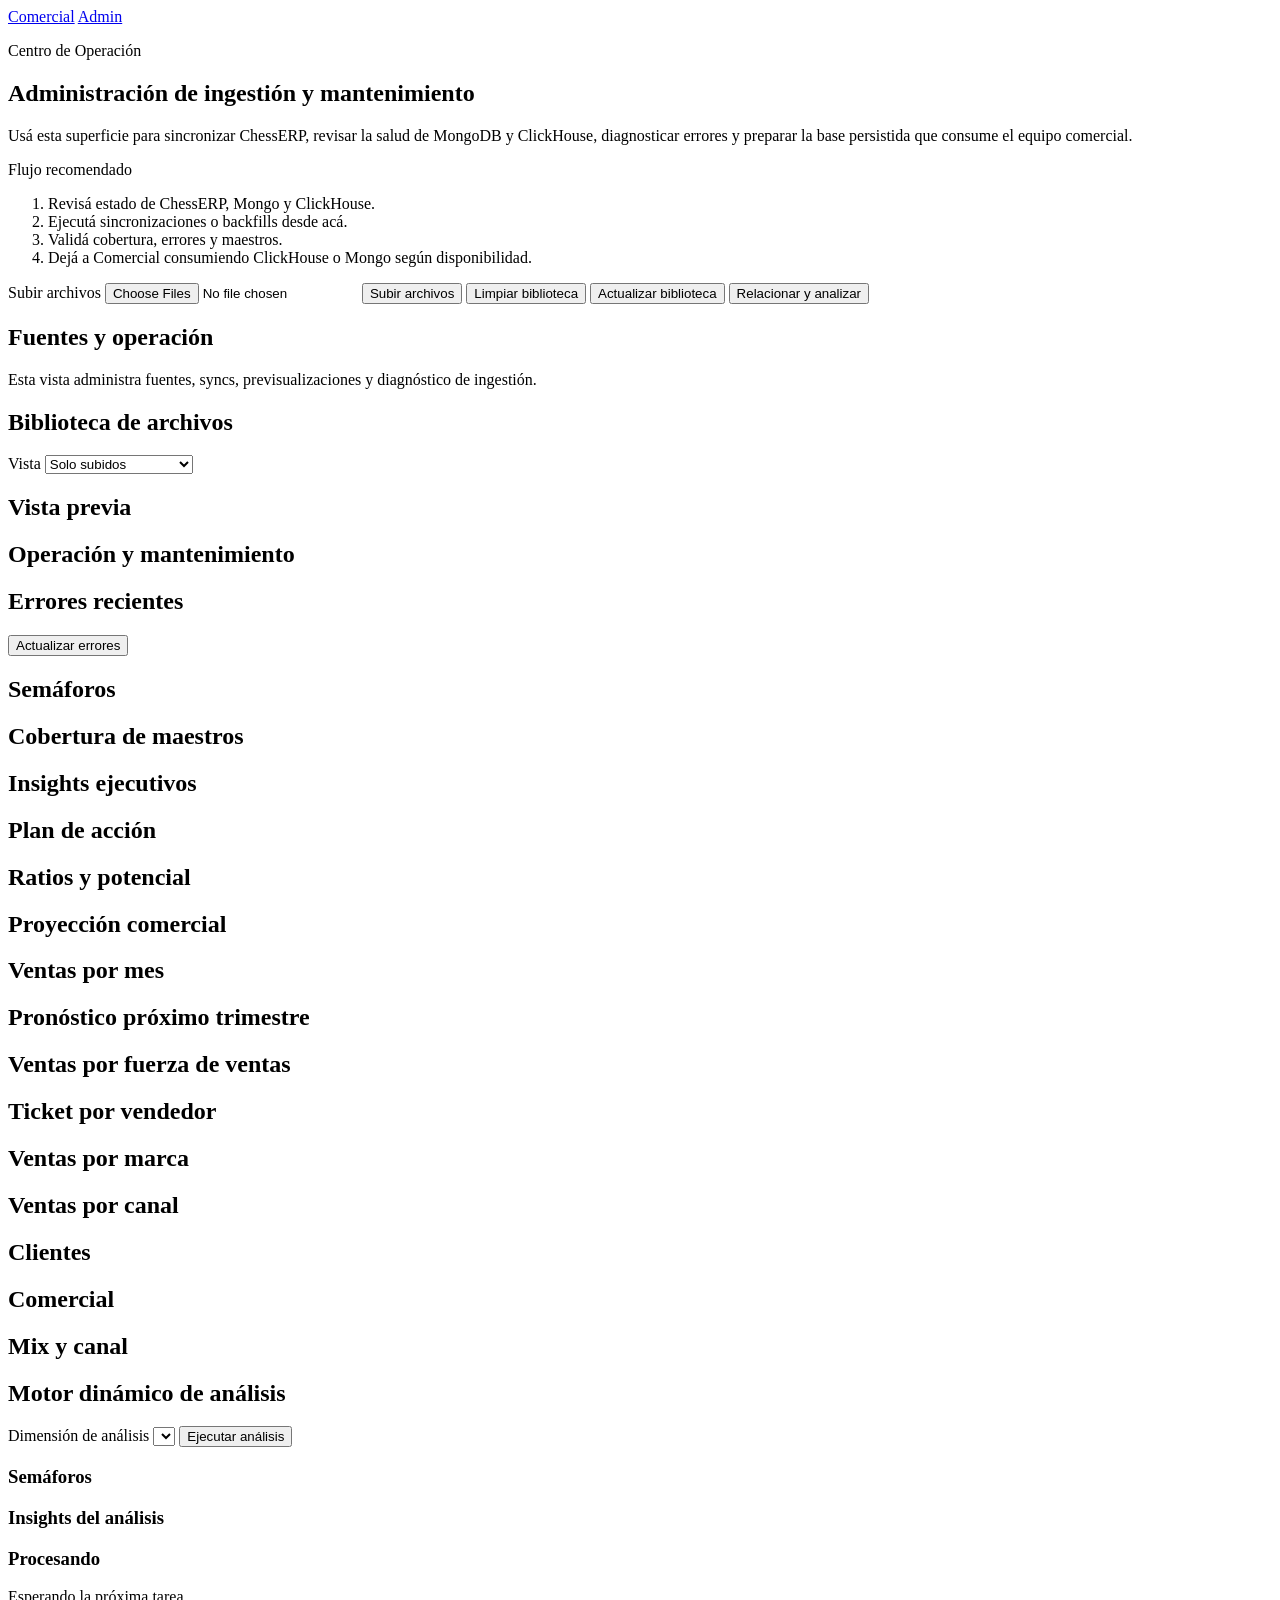
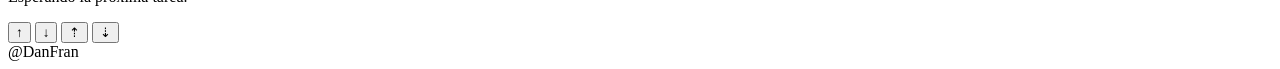
==== static/admin.html @ e67592bf "CLICKHOUSE" ====
<!doctype html>
<html lang="es">
  <head>
    <meta charset="utf-8">
    <meta name="viewport" content="width=device-width, initial-scale=1">
    <title>Gestión Comercial Admin</title>
    <link rel="stylesheet" href="/app.css">
  </head>
  <body data-surface="admin">
    <main class="layout">
      <nav class="surface-switch" aria-label="Superficies">
        <a href="/bi">Comercial</a>
        <a class="active" href="/admin">Admin</a>
      </nav>

      <section class="hero">
        <div>
          <p class="eyebrow">Centro de Operación</p>
          <h1>Administración de ingestión y mantenimiento</h1>
          <p class="lead">Usá esta superficie para sincronizar ChessERP, revisar la salud de MongoDB y ClickHouse, diagnosticar errores y preparar la base persistida que consume el equipo comercial.</p>
        </div>
        <div class="hero-note">
          <p>Flujo recomendado</p>
          <ol>
            <li>Revisá estado de ChessERP, Mongo y ClickHouse.</li>
            <li>Ejecutá sincronizaciones o backfills desde acá.</li>
            <li>Validá cobertura, errores y maestros.</li>
            <li>Dejá a Comercial consumiendo ClickHouse o Mongo según disponibilidad.</li>
          </ol>
        </div>
      </section>

      <div class="sticky-controls">
        <div class="row">
          <label class="wide">
            Subir archivos
            <input id="uploadInput" type="file" accept=".xlsx,.xlsm" multiple>
          </label>
          <button id="uploadBtn">Subir archivos</button>
          <button id="clearUploadsBtn">Limpiar biblioteca</button>
          <button id="refreshFiles">Actualizar biblioteca</button>
          <button id="analyzeBtn" class="primary">Relacionar y analizar</button>
        </div>
      </div>

      <section class="panel controls">
        <div class="subpanel controls-main">
          <div class="subpanel-header">
            <h2>Fuentes y operación</h2>
            <p class="muted">Esta vista administra fuentes, syncs, previsualizaciones y diagnóstico de ingestión.</p>
          </div>
          <div id="datasetConfigs" class="dataset-grid"></div>
        </div>

        <div class="subpanel controls-side">
          <div class="subpanel-header">
            <h2>Biblioteca de archivos</h2>
            <label>
              Vista
              <select id="libraryScope">
                <option value="uploads">Solo subidos</option>
                <option value="all">Todos los detectados</option>
              </select>
            </label>
          </div>
          <div id="fileLibrary" class="file-library"></div>
        </div>

        <p id="status" class="status"></p>
      </section>

      <section class="panel">
        <div class="subpanel-header">
          <h2>Vista previa</h2>
          <div id="previewMeta" class="muted"></div>
        </div>
        <div id="previewContainer" class="preview"></div>
      </section>

      <section class="panel admin-ops">
        <div class="two-col">
          <div class="panel inner-panel">
            <h2>Operación y mantenimiento</h2>
            <div id="adminOpsSummary" class="insight-list"></div>
          </div>
          <div class="panel inner-panel">
            <div class="subpanel-header">
              <h2>Errores recientes</h2>
              <button id="refreshAdminErrors">Actualizar errores</button>
            </div>
            <div id="adminErrors" class="insight-list"></div>
          </div>
        </div>
      </section>

      <section id="results" class="results hidden">
        <div class="panel inner-panel filters-panel">
          <div id="resultsFilters"></div>
        </div>

        <div class="cards" id="summaryCards"></div>

        <div class="two-col">
          <div class="panel inner-panel">
            <h2>Semáforos</h2>
            <div id="semaphores"></div>
          </div>
          <div class="panel inner-panel">
            <h2>Cobertura de maestros</h2>
            <div id="coverageCards" class="insight-list"></div>
          </div>
        </div>

        <div class="two-col">
          <div class="panel inner-panel">
            <h2>Insights ejecutivos</h2>
            <div id="insights" class="insight-list"></div>
          </div>
          <div class="panel inner-panel">
            <h2>Plan de acción</h2>
            <div id="actionPlan" class="insight-list"></div>
          </div>
        </div>

        <div class="two-col">
          <div class="panel inner-panel">
            <h2>Ratios y potencial</h2>
            <div id="ratiosCards" class="insight-list"></div>
          </div>
          <div class="panel inner-panel">
            <h2>Proyección comercial</h2>
            <div id="forecastCards" class="insight-list"></div>
          </div>
        </div>

        <div class="chart-grid">
          <div class="panel inner-panel">
            <h2>Ventas por mes</h2>
            <div id="chartSalesByMonth"></div>
          </div>
          <div class="panel inner-panel">
            <h2>Pronóstico próximo trimestre</h2>
            <div id="chartForecast"></div>
          </div>
          <div class="panel inner-panel">
            <h2>Ventas por fuerza de ventas</h2>
            <div id="chartZoneSales"></div>
          </div>
          <div class="panel inner-panel">
            <h2>Ticket por vendedor</h2>
            <div id="chartSellerSales"></div>
          </div>
          <div class="panel inner-panel">
            <h2>Ventas por marca</h2>
            <div id="chartFamilyMomentum"></div>
          </div>
          <div class="panel inner-panel">
            <h2>Ventas por canal</h2>
            <div id="chartCoverage"></div>
          </div>
        </div>

        <div class="three-col">
          <div class="panel inner-panel">
            <h2>Clientes</h2>
            <div id="clientsRankings"></div>
          </div>
          <div class="panel inner-panel">
            <h2>Comercial</h2>
            <div id="commercialRankings"></div>
          </div>
          <div class="panel inner-panel">
            <h2>Mix y canal</h2>
            <div id="mixRankings"></div>
          </div>
        </div>

        <div class="panel inner-panel dyn-panel">
          <div class="subpanel-header">
            <div>
              <h2>Motor dinámico de análisis</h2>
              <p class="muted" id="dynSummaryLine"></p>
            </div>
          </div>
          <div id="dynTaskSelector" class="dyn-task-selector"></div>
          <div id="dynComboRow" class="dyn-combo-row hidden">
            <label>
              Dimensión de análisis
              <select id="dynComboSelect"></select>
            </label>
            <button id="dynRunBtn" class="primary">Ejecutar análisis</button>
          </div>
          <div id="dynResults" class="hidden">
            <div id="dynKpiCards" class="dyn-kpi-grid"></div>
            <div class="two-col">
              <div>
                <h3>Semáforos</h3>
                <div id="dynSemaphores"></div>
              </div>
              <div>
                <h3>Insights del análisis</h3>
                <div id="dynInsightsList" class="insight-list"></div>
              </div>
            </div>
            <div id="dynViz" class="dyn-viz"></div>
          </div>
        </div>
      </section>
    </main>
    <div id="progressModal" class="progress-modal hidden" aria-live="polite" aria-hidden="true">
      <div class="progress-card">
        <div class="progress-spinner" aria-hidden="true"></div>
        <div>
          <h3>Procesando</h3>
          <p id="progressMessage" class="muted">Esperando la próxima tarea.</p>
        </div>
      </div>
    </div>
    <div class="floating-nav" aria-label="Navegación de página">
      <button type="button" data-scroll-action="page-up" title="Subir una pantalla">↑</button>
      <button type="button" data-scroll-action="page-down" title="Bajar una pantalla">↓</button>
      <button type="button" data-scroll-action="top" title="Ir al inicio">⇡</button>
      <button type="button" data-scroll-action="bottom" title="Ir al final">⇣</button>
    </div>
    <script src="/app.js"></script>
    <div class="watermark">@DanFran</div>
  </body>
</html>
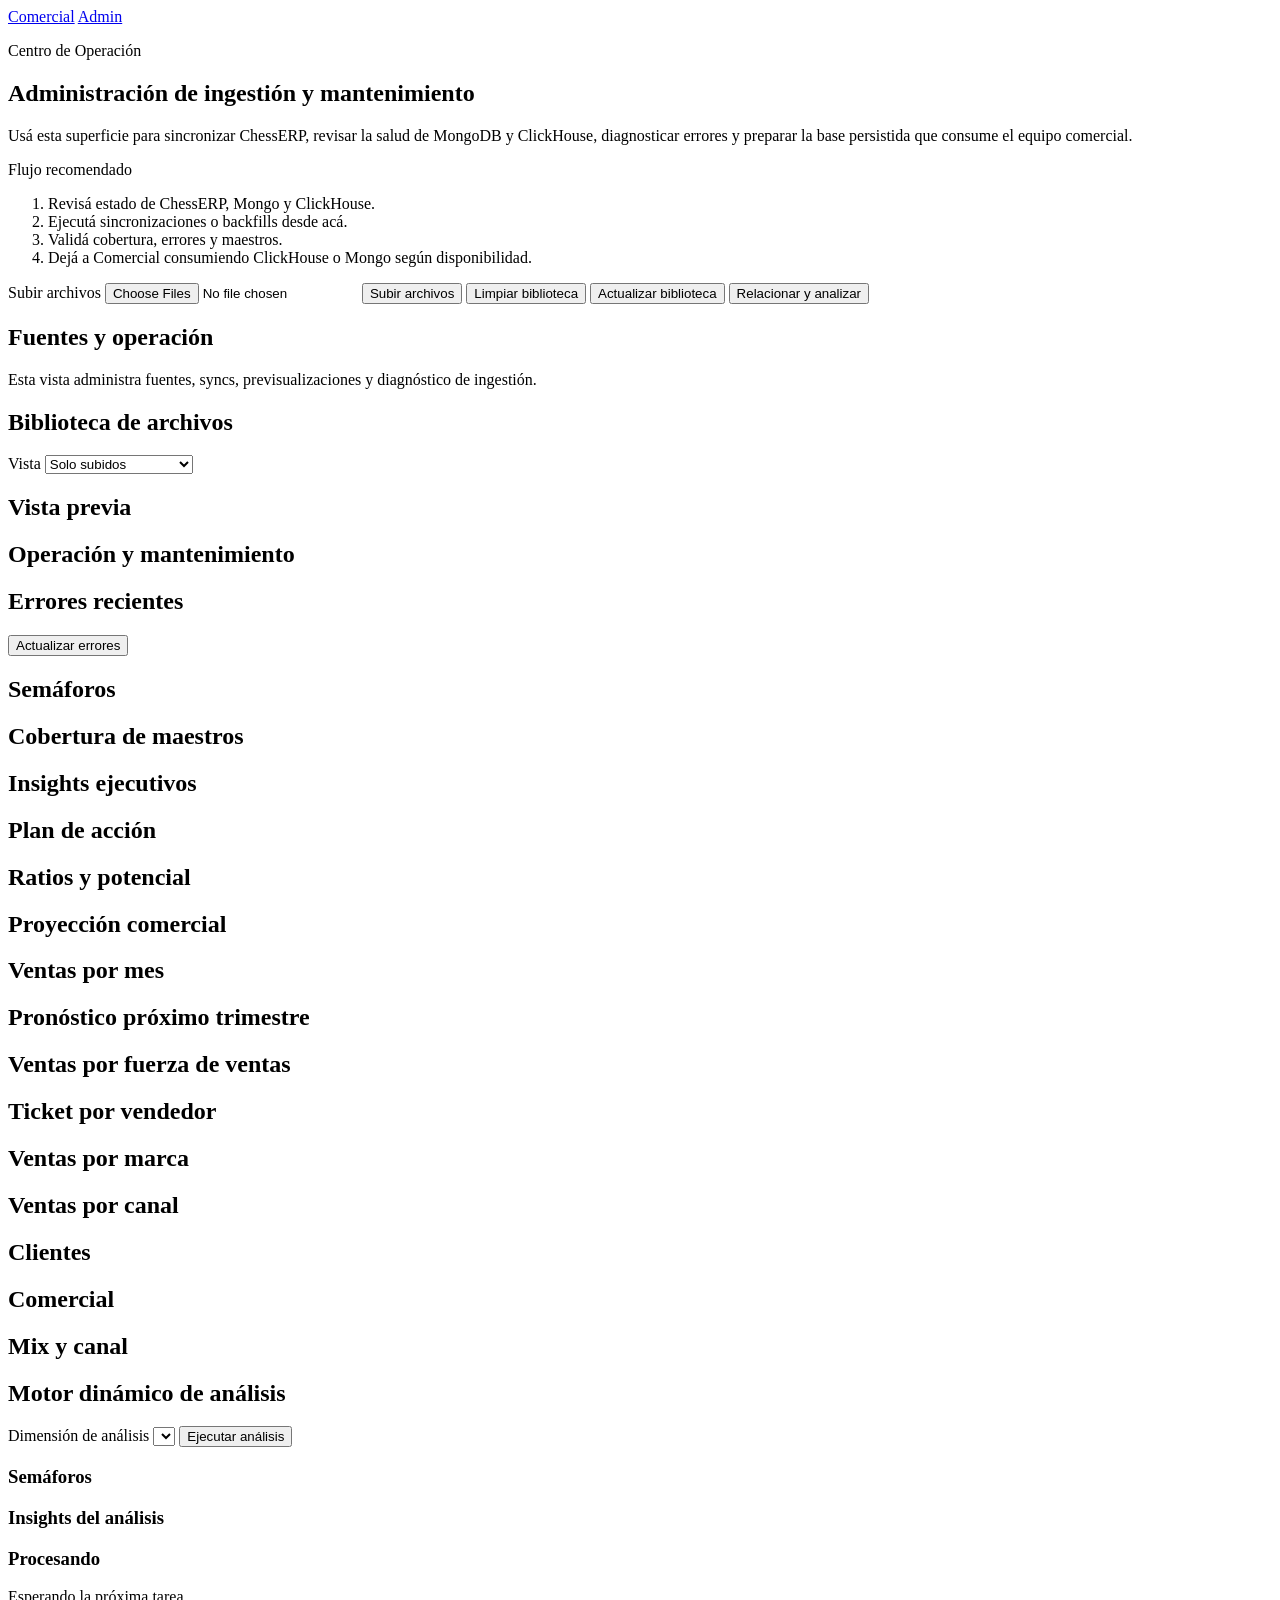
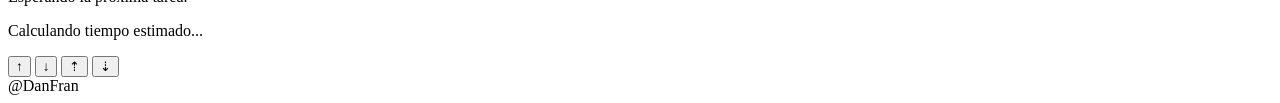
==== commit fcbbc4ba: "upgrade" ====
--- a/static/admin.html
+++ b/static/admin.html
@@ -213,6 +213,7 @@
         <div>
           <h3>Procesando</h3>
           <p id="progressMessage" class="muted">Esperando la próxima tarea.</p>
+          <p id="progressMeta" class="muted">Calculando tiempo estimado...</p>
         </div>
       </div>
     </div>
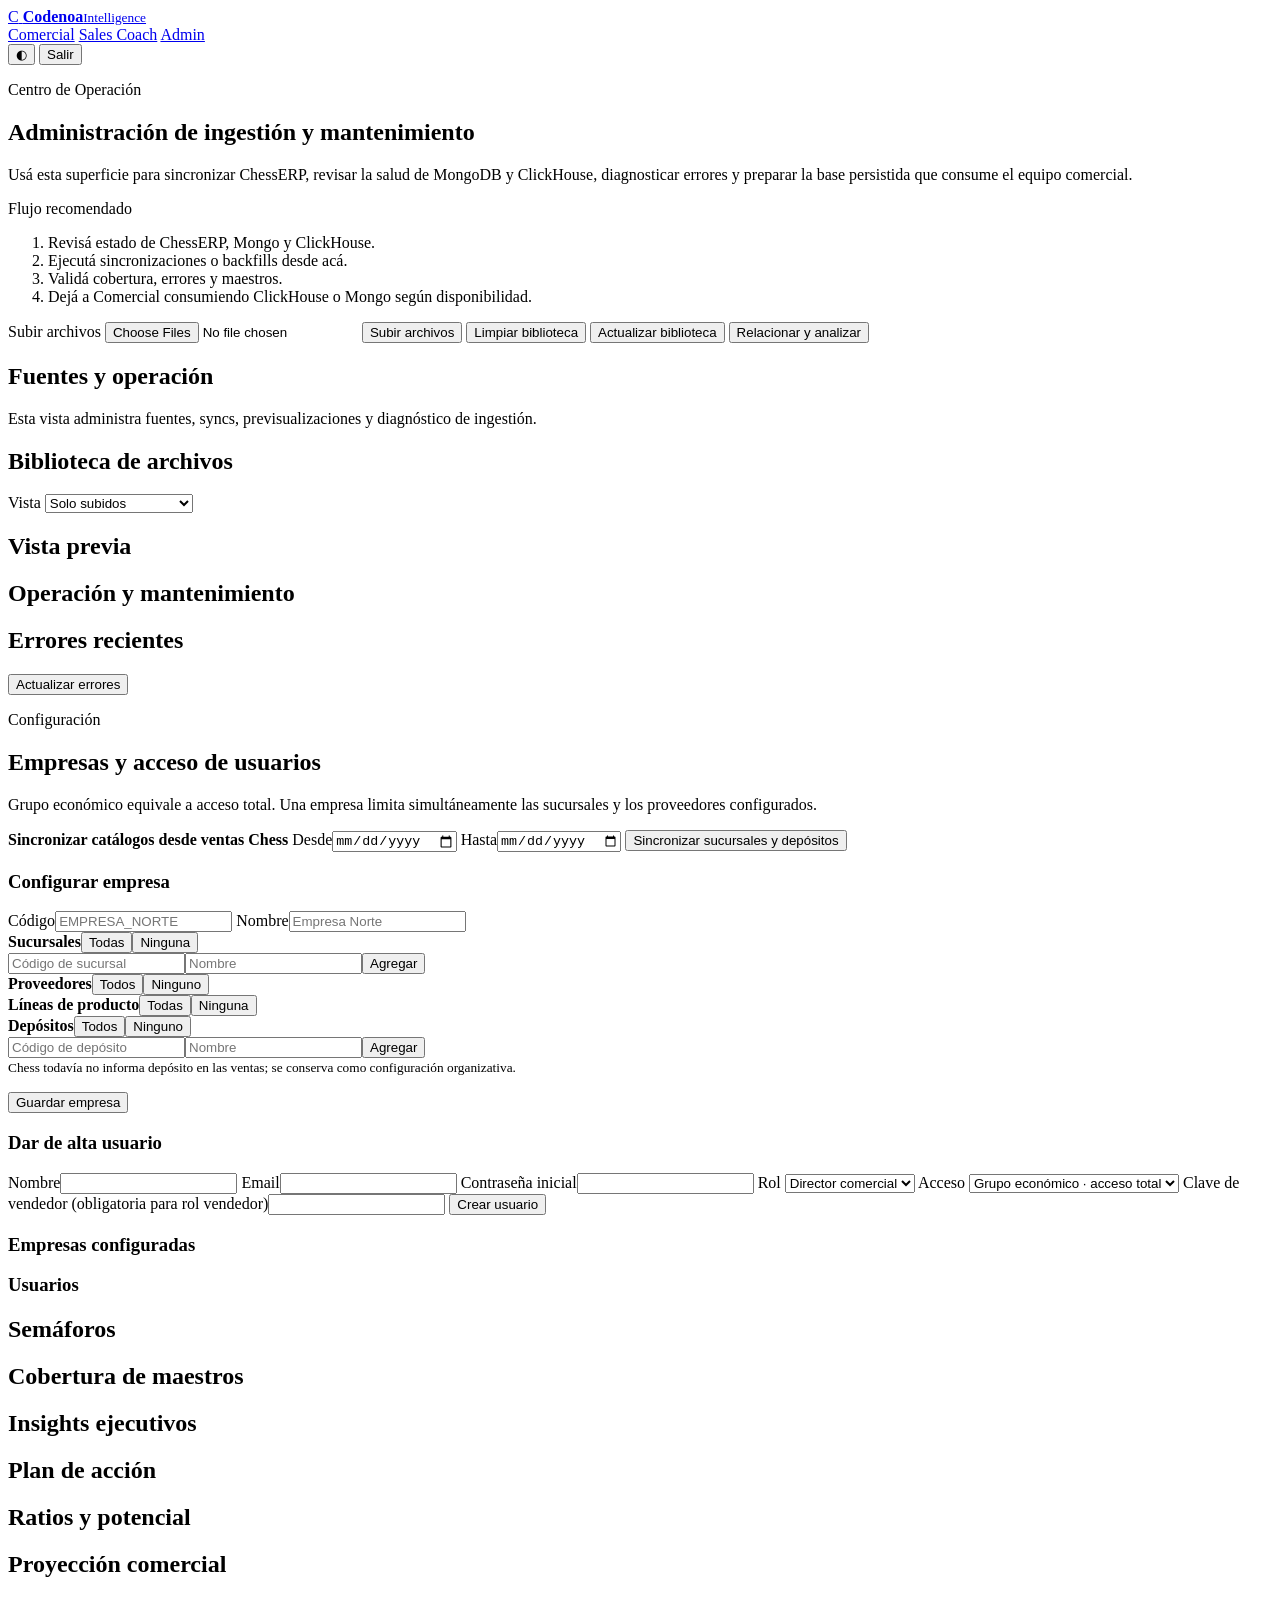
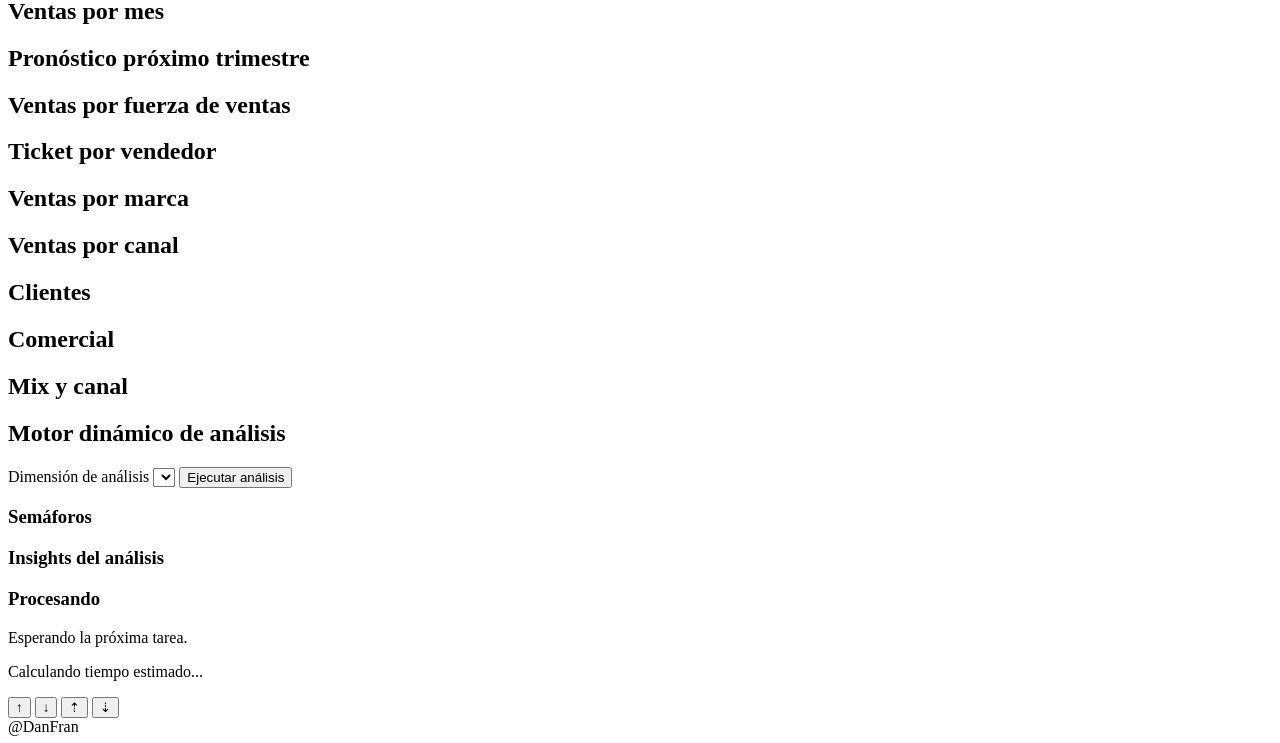
==== commit efc9e3de: "new output" ====
--- a/static/admin.html
+++ b/static/admin.html
@@ -9,8 +9,20 @@
   <body data-surface="admin">
     <main class="layout">
       <nav class="surface-switch" aria-label="Superficies">
-        <a href="/bi">Comercial</a>
-        <a class="active" href="/admin">Admin</a>
+        <a class="brand-lockup" href="/bi" aria-label="Codenoa Intelligence">
+          <span class="brand-mark" aria-hidden="true">C</span>
+          <span><strong>Codenoa</strong><small>Intelligence</small></span>
+        </a>
+        <div class="surface-links">
+          <a href="/bi">Comercial</a>
+          <a href="/sales-coach">Sales Coach</a>
+          <a class="active" href="/admin">Admin</a>
+        </div>
+        <div class="surface-actions">
+          <button id="themeToggle" class="icon-button" type="button" aria-label="Cambiar modo de color">◐</button>
+          <span id="currentUser" class="current-user"></span>
+          <button id="logoutBtn" type="button">Salir</button>
+        </div>
       </nav>
 
       <section class="hero">
@@ -89,6 +101,83 @@
               <button id="refreshAdminErrors">Actualizar errores</button>
             </div>
             <div id="adminErrors" class="insight-list"></div>
+          </div>
+        </div>
+      </section>
+
+      <section class="panel admin-access-config">
+        <div class="subpanel-header">
+          <div>
+            <p class="eyebrow">Configuración</p>
+            <h2>Empresas y acceso de usuarios</h2>
+            <p class="muted">Grupo económico equivale a acceso total. Una empresa limita simultáneamente las sucursales y los proveedores configurados.</p>
+          </div>
+        </div>
+        <div class="access-catalog-sync">
+          <strong>Sincronizar catálogos desde ventas Chess</strong>
+          <label>Desde<input id="accessCatalogSyncFrom" type="date"></label>
+          <label>Hasta<input id="accessCatalogSyncTo" type="date"></label>
+          <button id="syncAccessCatalogs" type="button" class="primary">Sincronizar sucursales y depósitos</button>
+          <span id="accessCatalogSyncStatus" class="muted"></span>
+        </div>
+        <div class="two-col">
+          <form id="companyAccessForm" class="panel inner-panel admin-config-form">
+            <h3>Configurar empresa</h3>
+            <label>Código<input id="accessCompanyKey" required placeholder="EMPRESA_NORTE"></label>
+            <label>Nombre<input id="accessCompanyName" required placeholder="Empresa Norte"></label>
+            <div class="access-check-group">
+              <div class="access-check-header"><strong>Sucursales</strong><span><button type="button" data-access-toggle="branches" data-action="all">Todas</button><button type="button" data-access-toggle="branches" data-action="none">Ninguna</button></span></div>
+              <div id="accessCompanyBranches" class="access-checkbox-list"></div>
+              <div class="access-inline-add"><input id="manualBranchKey" placeholder="Código de sucursal"><input id="manualBranchName" placeholder="Nombre"><button id="addManualBranch" type="button">Agregar</button></div>
+            </div>
+            <div class="access-check-group">
+              <div class="access-check-header"><strong>Proveedores</strong><span><button type="button" data-access-toggle="suppliers" data-action="all">Todos</button><button type="button" data-access-toggle="suppliers" data-action="none">Ninguno</button></span></div>
+              <div id="accessCompanySuppliers" class="access-checkbox-list"></div>
+            </div>
+            <div class="access-check-group">
+              <div class="access-check-header"><strong>Líneas de producto</strong><span><button type="button" data-access-toggle="lines" data-action="all">Todas</button><button type="button" data-access-toggle="lines" data-action="none">Ninguna</button></span></div>
+              <div id="accessCompanyLines" class="access-checkbox-list"></div>
+            </div>
+            <div class="access-check-group">
+              <div class="access-check-header"><strong>Depósitos</strong><span><button type="button" data-access-toggle="deposits" data-action="all">Todos</button><button type="button" data-access-toggle="deposits" data-action="none">Ninguno</button></span></div>
+              <div id="accessCompanyDeposits" class="access-checkbox-list"></div>
+              <div class="access-inline-add"><input id="manualDepositKey" placeholder="Código de depósito"><input id="manualDepositName" placeholder="Nombre"><button id="addManualDeposit" type="button">Agregar</button></div>
+              <small class="muted">Chess todavía no informa depósito en las ventas; se conserva como configuración organizativa.</small>
+            </div>
+            <p id="companyAccessValidation" class="company-access-validation" role="status" aria-live="polite"></p>
+            <button id="saveAccessCompanyButton" type="submit" class="primary">Guardar empresa</button>
+          </form>
+          <form id="accessUserForm" class="panel inner-panel admin-config-form">
+            <h3>Dar de alta usuario</h3>
+            <label>Nombre<input id="accessUserName" required></label>
+            <label>Email<input id="accessUserEmail" type="email" required></label>
+            <label>Contraseña inicial<input id="accessUserPassword" type="password" required></label>
+            <label>Rol
+              <select id="accessUserRole">
+                <option value="commercial_director">Director comercial</option>
+                <option value="supervisor">Supervisor</option>
+                <option value="seller">Vendedor</option>
+                <option value="viewer">Solo lectura</option>
+                <option value="admin">Administrador</option>
+              </select>
+            </label>
+            <label>Acceso
+              <select id="accessUserCompany">
+                <option value="">Grupo económico · acceso total</option>
+              </select>
+            </label>
+            <label>Clave de vendedor <span class="muted">(obligatoria para rol vendedor)</span><input id="accessUserSellerKey"></label>
+            <button type="submit" class="primary">Crear usuario</button>
+          </form>
+        </div>
+        <div class="two-col">
+          <div class="panel inner-panel">
+            <h3>Empresas configuradas</h3>
+            <div id="accessCompaniesList" class="insight-list"></div>
+          </div>
+          <div class="panel inner-panel">
+            <h3>Usuarios</h3>
+            <div id="accessUsersList" class="insight-list"></div>
           </div>
         </div>
       </section>
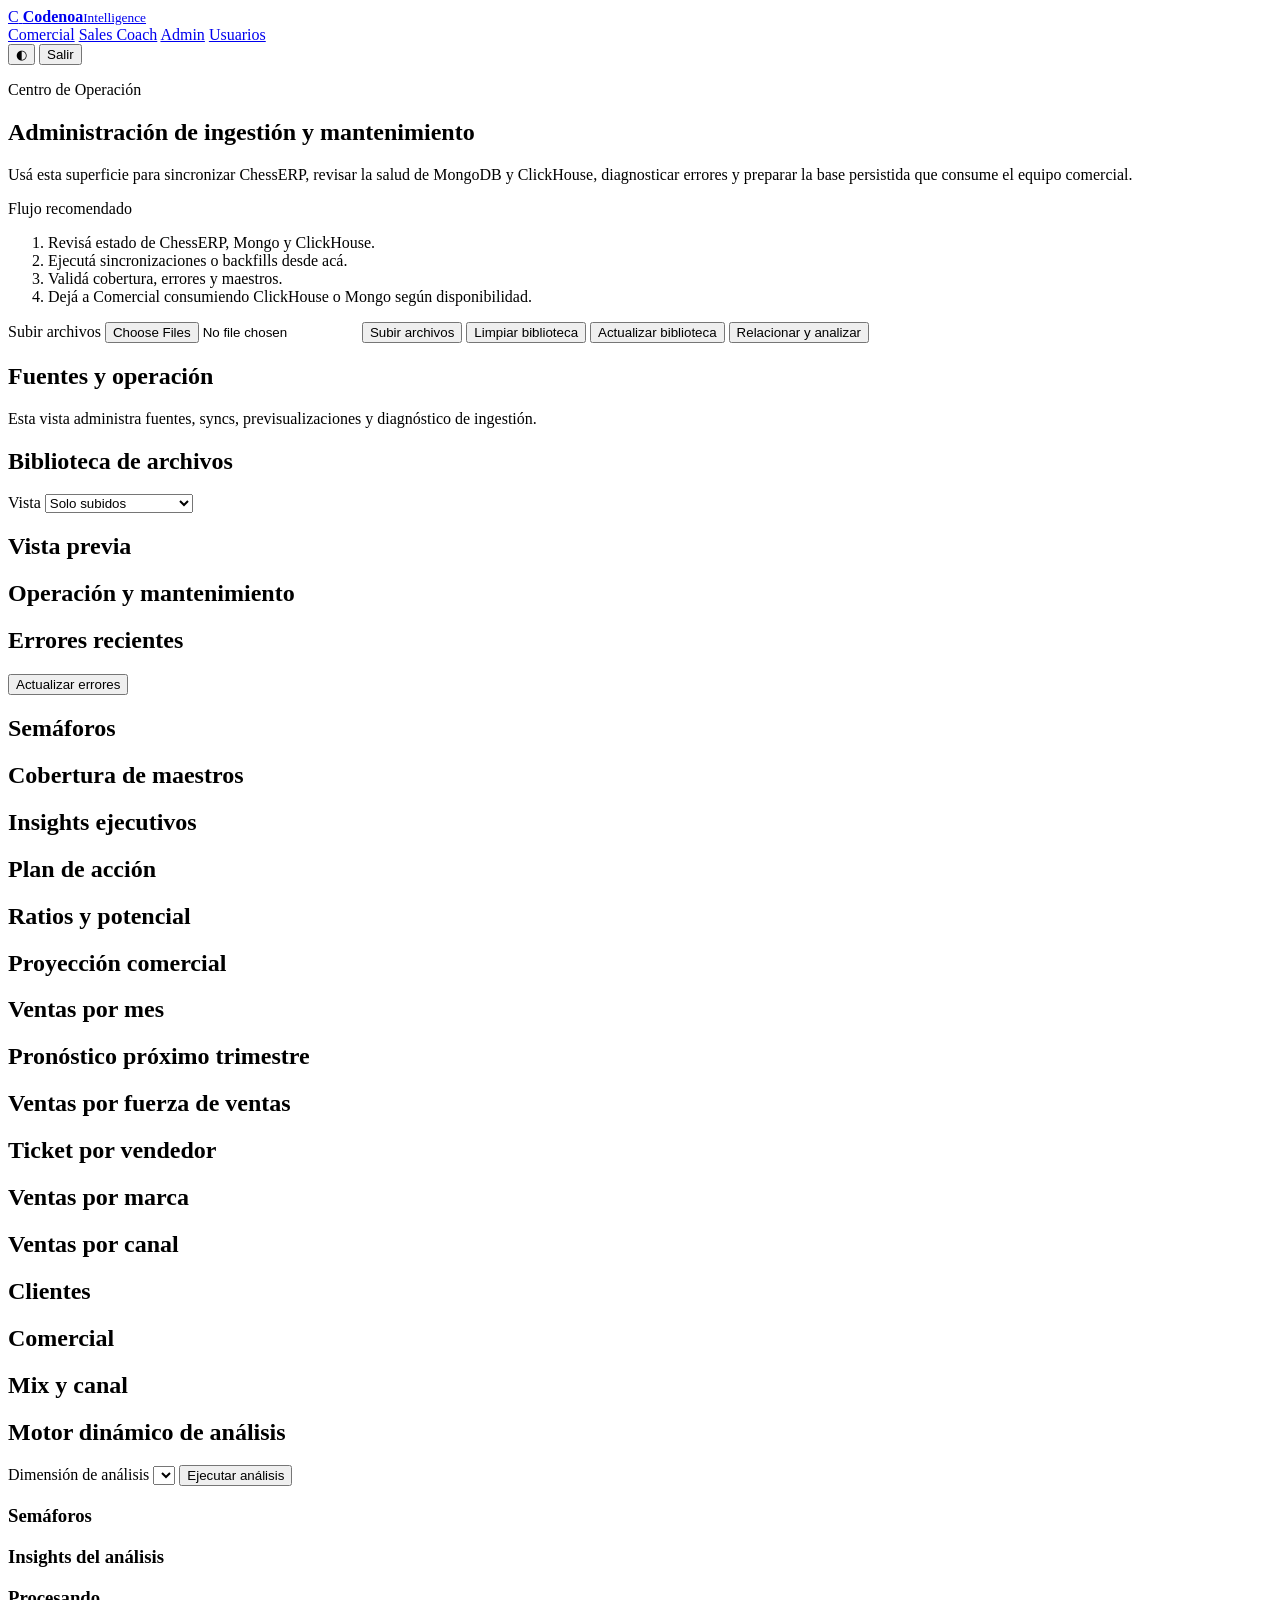
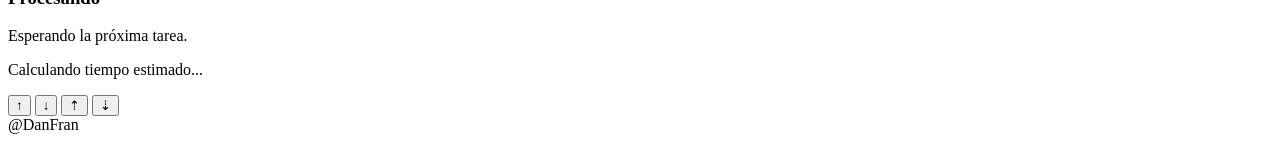
==== commit 3f5c0380: "usuarios" ====
--- a/static/admin.html
+++ b/static/admin.html
@@ -17,6 +17,7 @@
           <a href="/bi">Comercial</a>
           <a href="/sales-coach">Sales Coach</a>
           <a class="active" href="/admin">Admin</a>
+          <a href="/users">Usuarios</a>
         </div>
         <div class="surface-actions">
           <button id="themeToggle" class="icon-button" type="button" aria-label="Cambiar modo de color">◐</button>
@@ -101,83 +102,6 @@
               <button id="refreshAdminErrors">Actualizar errores</button>
             </div>
             <div id="adminErrors" class="insight-list"></div>
-          </div>
-        </div>
-      </section>
-
-      <section class="panel admin-access-config">
-        <div class="subpanel-header">
-          <div>
-            <p class="eyebrow">Configuración</p>
-            <h2>Empresas y acceso de usuarios</h2>
-            <p class="muted">Grupo económico equivale a acceso total. Una empresa limita simultáneamente las sucursales y los proveedores configurados.</p>
-          </div>
-        </div>
-        <div class="access-catalog-sync">
-          <strong>Sincronizar catálogos desde ventas Chess</strong>
-          <label>Desde<input id="accessCatalogSyncFrom" type="date"></label>
-          <label>Hasta<input id="accessCatalogSyncTo" type="date"></label>
-          <button id="syncAccessCatalogs" type="button" class="primary">Sincronizar sucursales y depósitos</button>
-          <span id="accessCatalogSyncStatus" class="muted"></span>
-        </div>
-        <div class="two-col">
-          <form id="companyAccessForm" class="panel inner-panel admin-config-form">
-            <h3>Configurar empresa</h3>
-            <label>Código<input id="accessCompanyKey" required placeholder="EMPRESA_NORTE"></label>
-            <label>Nombre<input id="accessCompanyName" required placeholder="Empresa Norte"></label>
-            <div class="access-check-group">
-              <div class="access-check-header"><strong>Sucursales</strong><span><button type="button" data-access-toggle="branches" data-action="all">Todas</button><button type="button" data-access-toggle="branches" data-action="none">Ninguna</button></span></div>
-              <div id="accessCompanyBranches" class="access-checkbox-list"></div>
-              <div class="access-inline-add"><input id="manualBranchKey" placeholder="Código de sucursal"><input id="manualBranchName" placeholder="Nombre"><button id="addManualBranch" type="button">Agregar</button></div>
-            </div>
-            <div class="access-check-group">
-              <div class="access-check-header"><strong>Proveedores</strong><span><button type="button" data-access-toggle="suppliers" data-action="all">Todos</button><button type="button" data-access-toggle="suppliers" data-action="none">Ninguno</button></span></div>
-              <div id="accessCompanySuppliers" class="access-checkbox-list"></div>
-            </div>
-            <div class="access-check-group">
-              <div class="access-check-header"><strong>Líneas de producto</strong><span><button type="button" data-access-toggle="lines" data-action="all">Todas</button><button type="button" data-access-toggle="lines" data-action="none">Ninguna</button></span></div>
-              <div id="accessCompanyLines" class="access-checkbox-list"></div>
-            </div>
-            <div class="access-check-group">
-              <div class="access-check-header"><strong>Depósitos</strong><span><button type="button" data-access-toggle="deposits" data-action="all">Todos</button><button type="button" data-access-toggle="deposits" data-action="none">Ninguno</button></span></div>
-              <div id="accessCompanyDeposits" class="access-checkbox-list"></div>
-              <div class="access-inline-add"><input id="manualDepositKey" placeholder="Código de depósito"><input id="manualDepositName" placeholder="Nombre"><button id="addManualDeposit" type="button">Agregar</button></div>
-              <small class="muted">Chess todavía no informa depósito en las ventas; se conserva como configuración organizativa.</small>
-            </div>
-            <p id="companyAccessValidation" class="company-access-validation" role="status" aria-live="polite"></p>
-            <button id="saveAccessCompanyButton" type="submit" class="primary">Guardar empresa</button>
-          </form>
-          <form id="accessUserForm" class="panel inner-panel admin-config-form">
-            <h3>Dar de alta usuario</h3>
-            <label>Nombre<input id="accessUserName" required></label>
-            <label>Email<input id="accessUserEmail" type="email" required></label>
-            <label>Contraseña inicial<input id="accessUserPassword" type="password" required></label>
-            <label>Rol
-              <select id="accessUserRole">
-                <option value="commercial_director">Director comercial</option>
-                <option value="supervisor">Supervisor</option>
-                <option value="seller">Vendedor</option>
-                <option value="viewer">Solo lectura</option>
-                <option value="admin">Administrador</option>
-              </select>
-            </label>
-            <label>Acceso
-              <select id="accessUserCompany">
-                <option value="">Grupo económico · acceso total</option>
-              </select>
-            </label>
-            <label>Clave de vendedor <span class="muted">(obligatoria para rol vendedor)</span><input id="accessUserSellerKey"></label>
-            <button type="submit" class="primary">Crear usuario</button>
-          </form>
-        </div>
-        <div class="two-col">
-          <div class="panel inner-panel">
-            <h3>Empresas configuradas</h3>
-            <div id="accessCompaniesList" class="insight-list"></div>
-          </div>
-          <div class="panel inner-panel">
-            <h3>Usuarios</h3>
-            <div id="accessUsersList" class="insight-list"></div>
           </div>
         </div>
       </section>
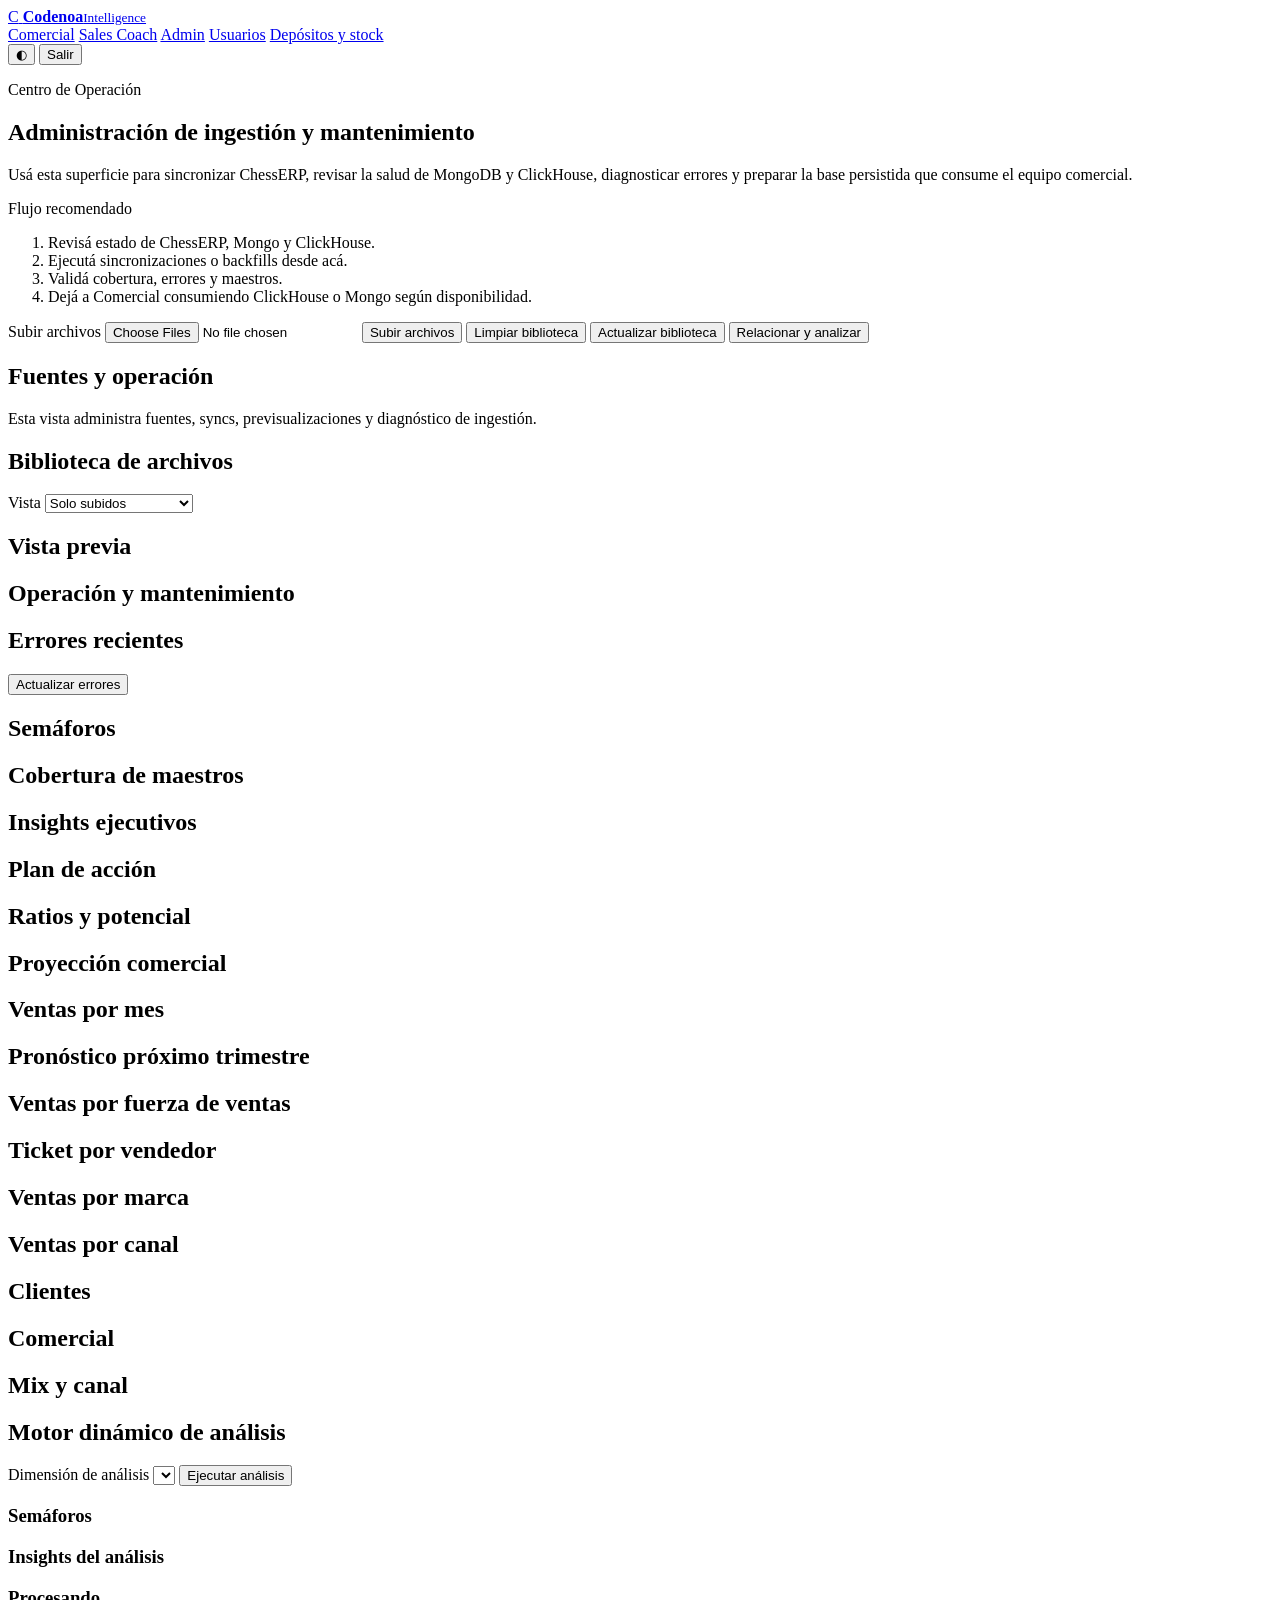
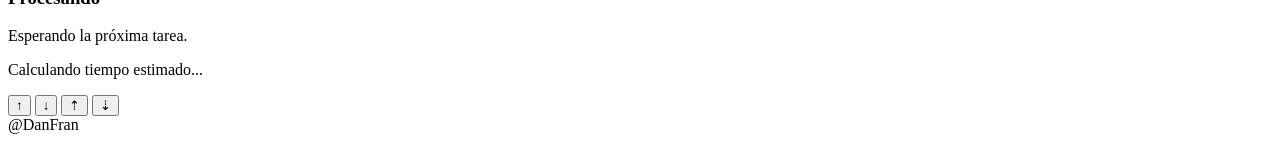
==== commit dbb08240: "phase 1" ====
--- a/static/admin.html
+++ b/static/admin.html
@@ -18,6 +18,7 @@
           <a href="/sales-coach">Sales Coach</a>
           <a class="active" href="/admin">Admin</a>
           <a href="/users">Usuarios</a>
+          <a href="/admin/intelligence">Depósitos y stock</a>
         </div>
         <div class="surface-actions">
           <button id="themeToggle" class="icon-button" type="button" aria-label="Cambiar modo de color">◐</button>
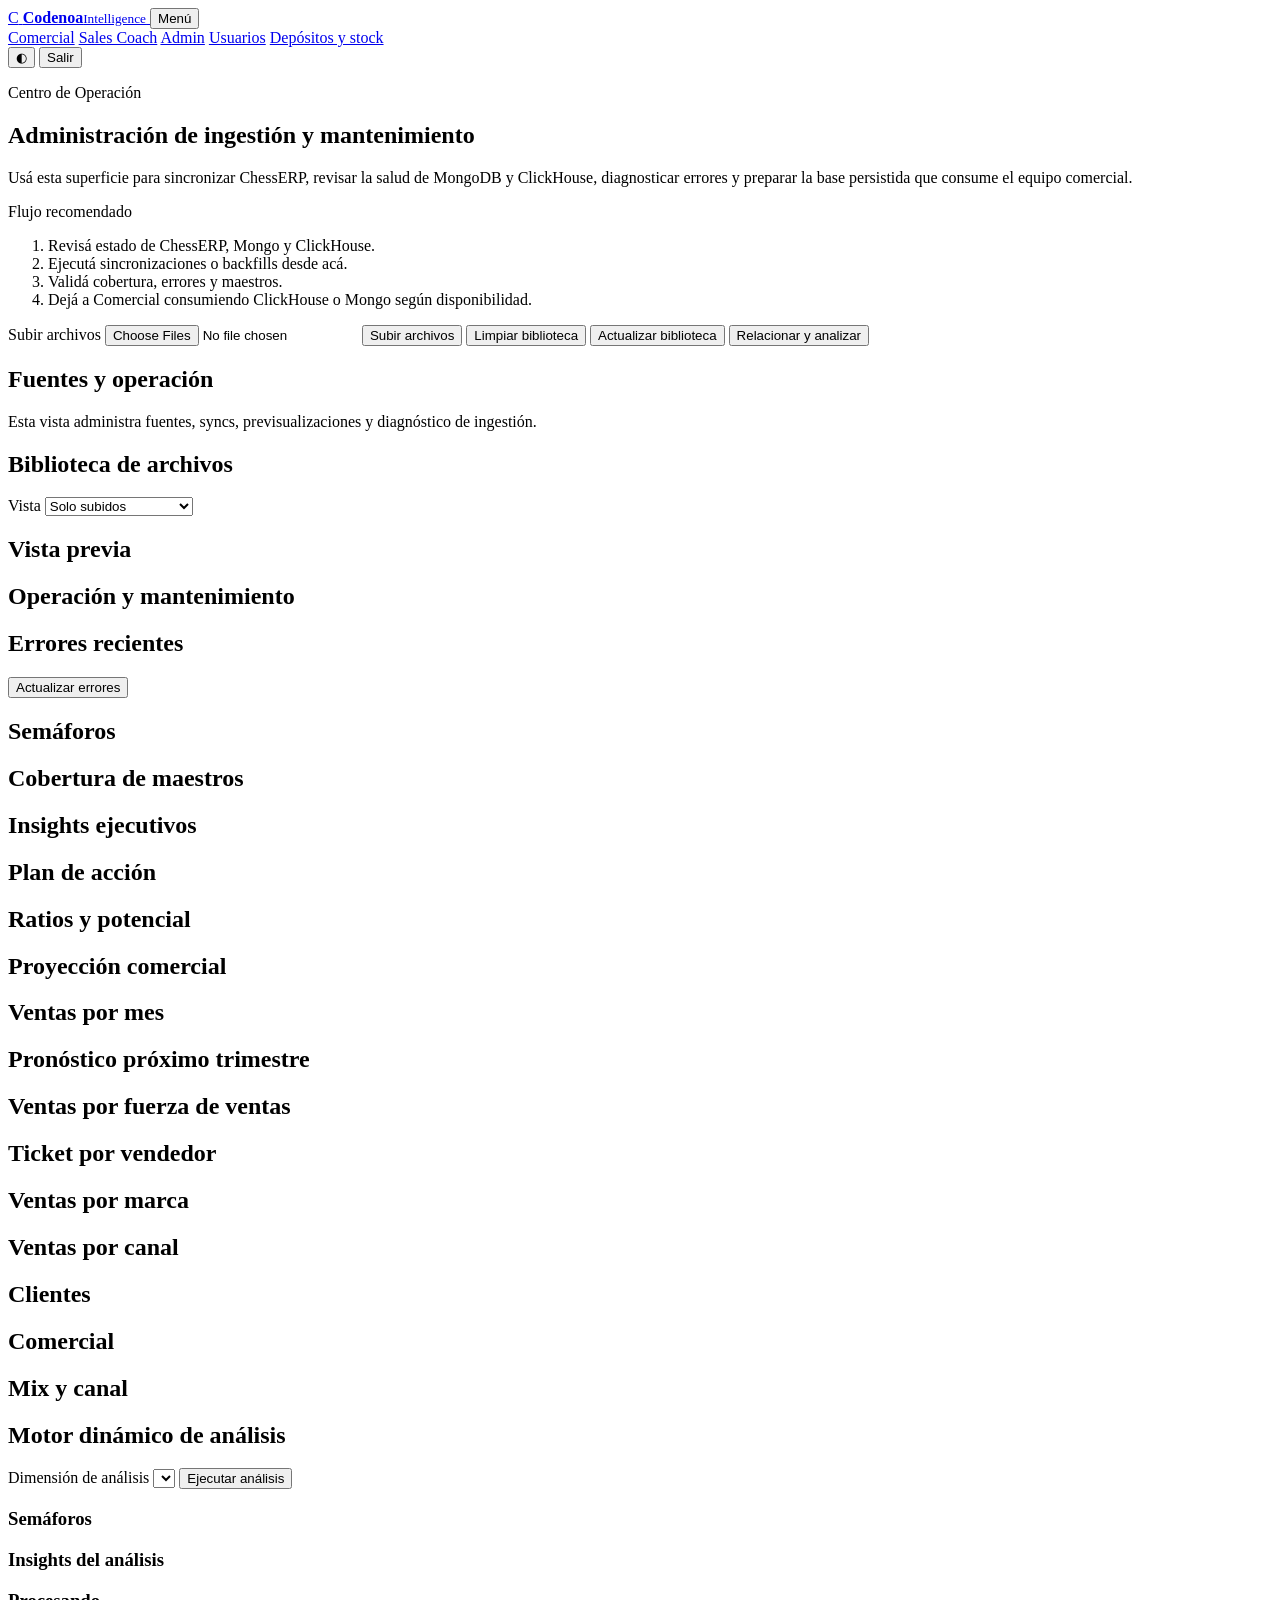
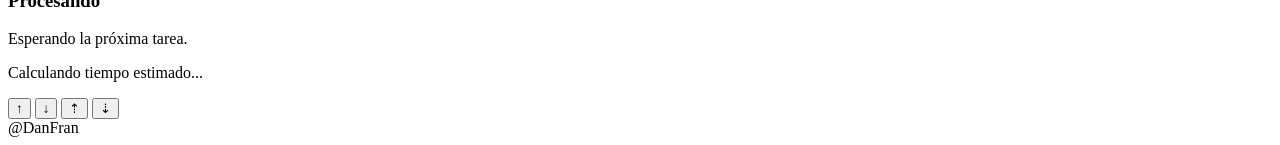
==== commit e6c29e97: "feat: adapt commercial app for mobile and tablet" ====
--- a/static/admin.html
+++ b/static/admin.html
@@ -13,14 +13,15 @@
           <span class="brand-mark" aria-hidden="true">C</span>
           <span><strong>Codenoa</strong><small>Intelligence</small></span>
         </a>
-        <div class="surface-links">
+        <button id="navigationToggle" class="mobile-menu-toggle" type="button" aria-expanded="false" aria-controls="surfaceLinks surfaceActions">Menú</button>
+        <div id="surfaceLinks" class="surface-links">
           <a href="/bi">Comercial</a>
           <a href="/sales-coach">Sales Coach</a>
           <a class="active" href="/admin">Admin</a>
           <a href="/users">Usuarios</a>
           <a href="/admin/intelligence">Depósitos y stock</a>
         </div>
-        <div class="surface-actions">
+        <div id="surfaceActions" class="surface-actions">
           <button id="themeToggle" class="icon-button" type="button" aria-label="Cambiar modo de color">◐</button>
           <span id="currentUser" class="current-user"></span>
           <button id="logoutBtn" type="button">Salir</button>
